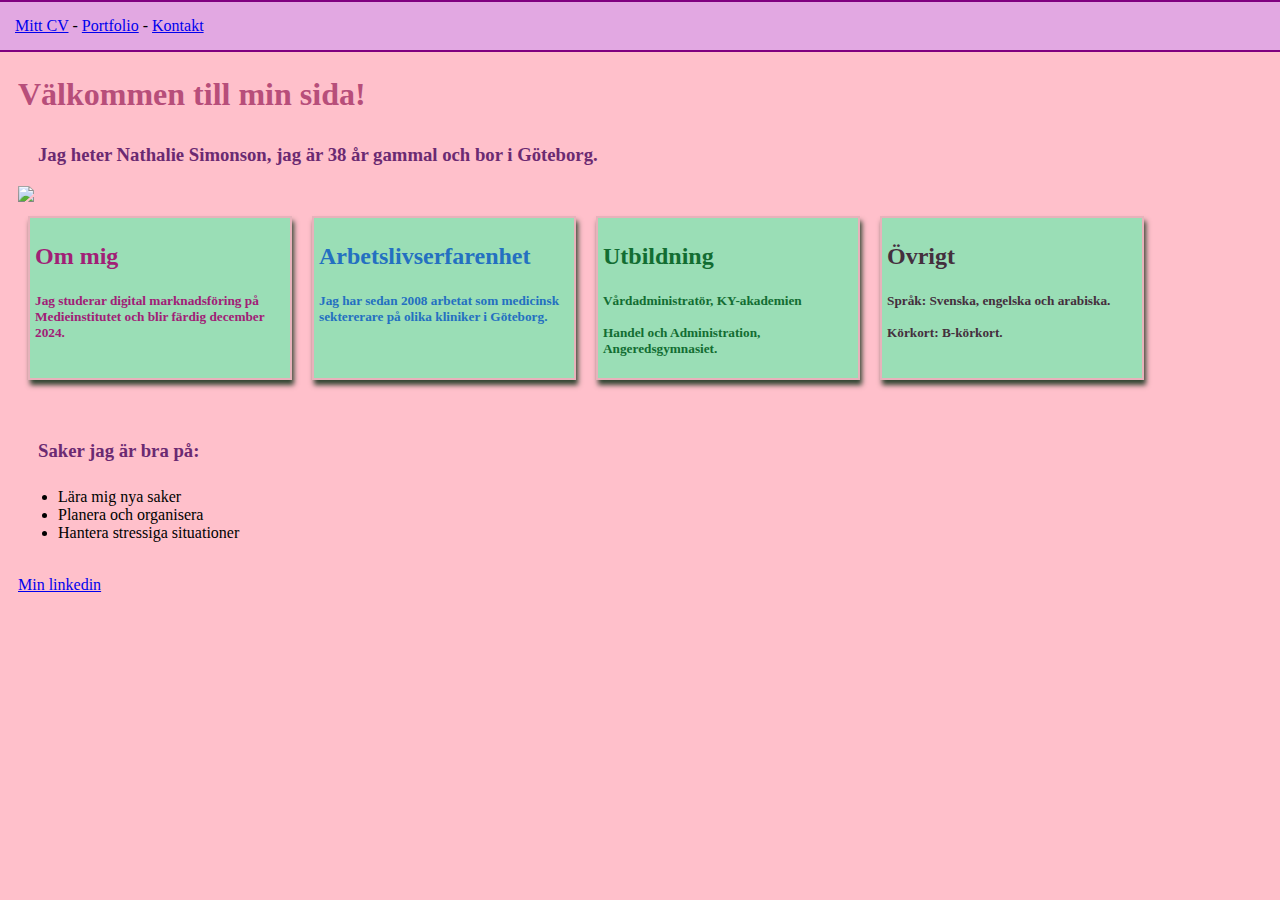
==== index.html @ 80e08854 "Add files via upload" ====
<!DOCTYPE html>
<a href="index.html">Mitt CV</a> - <a href="portfolio.html">Portfolio</a> - <a href="kontakt.html">Kontakt</a>
<html lang="en">
<head>
    <meta charset="UTF-8">
    <meta name="viewport" content="width=device-width, initial-scale=1.0">
    <title>Nathalie Simonson CV</title> 
    

</style>

<link rel="stylesheet" href="style.css"/>

</head>

    <header>
        <a href="index.html">Mitt CV</a> - <a href="portfolio.html">Portfolio</a> - <a href="kontakt.html">Kontakt</a>
    </header>
<main>
<h1 style="color: rgb(183, 78, 122);">Välkommen till min sida!</h1>

<h3>Jag heter Nathalie Simonson, jag är 38 år gammal och bor i Göteborg.</h3>

<img src="images/jag.jpg" style="width: 30%;"> 

<div class="box">
    <div class="item" style="color: rgb(161, 32, 118); font-family: Georgia, 'Times New Roman', Times, serif;"><h2>Om mig</h2><h5>Jag studerar digital marknadsföring på Medieinstitutet och blir färdig december 2024.</h5></div>
    <div class="item" style="color:rgb(36, 112, 193); font-family:Georgia, 'Times New Roman', Times, serif"><h2>Arbetslivserfarenhet</h2><h5>Jag har sedan 2008 arbetat som medicinsk sektererare på olika kliniker i Göteborg.</h5></div>
    <div class="item" style="color: rgb(18, 109, 50); font-family:Georgia, 'Times New Roman', Times, serif"><h2>Utbildning</h2><h5>Vårdadministratör, KY-akademien<br><br>Handel och Administration, Angeredsgymnasiet.</h5></div>
    <div class="item" style="color:rgb(68, 47, 61); font-family:Georgia, 'Times New Roman', Times, serif"><h2>Övrigt</h2><h5>Språk: Svenska, engelska och arabiska.<br><br>Körkort: B-körkort.</h5></div>
    
</div>

<h3 class="rubrik" style="color:blanchedalmond;"></h3><h3>Saker jag är bra på:</h3>
<ul>
    <li>Lära mig nya saker</li>
    <li>Planera och organisera</li>
    <li>Hantera stressiga situationer</li>
</ul>
<br>
<a href="https://www.linkedin.com/in/nathalie-s-1a428a289">Min linkedin</a>
</main>

</body>
</html>
---- style.css ----
body {
    background-color: pink;
    font-family: Georgia, 'Times New Roman', Times, serif;
}

header {
    position:fixed;
    top: 0;
    left: 0;
    background: rgb(226, 168, 226);
    color: black;
    width: 100%;
    padding: 15px;
    border-bottom: 2px solid purple;
    border-top: 2px solid purple;
}

.box {
    display: flex;
}

.item {
    width: 250px;
    height: 150px;
    background-color: rgb(154, 222, 182);
    border: 2px solid rgb(231, 178, 187);
    padding: 5px;
    margin: 10px;  
    box-shadow: 2px 5px 5px rgb(50, 69, 50); color:purple;
}

.rubrik {
 color:black;
}

main {
    margin-top: 50px;
    padding-left: 10px;
}

ul{
    color:black
}

p {
font-family:Georgia, 'Times New Roman', Times, serif
    color: purple
}

h3 {
    color: rgb(107, 42, 114);
    font-size: 1,5rem;
    font-family: Georgia, 'Times New Roman', Times, serif;
    padding: 10px;
    margin: 10px; 
    }
  
h1 {
color: rgb(164, 48, 104)

}
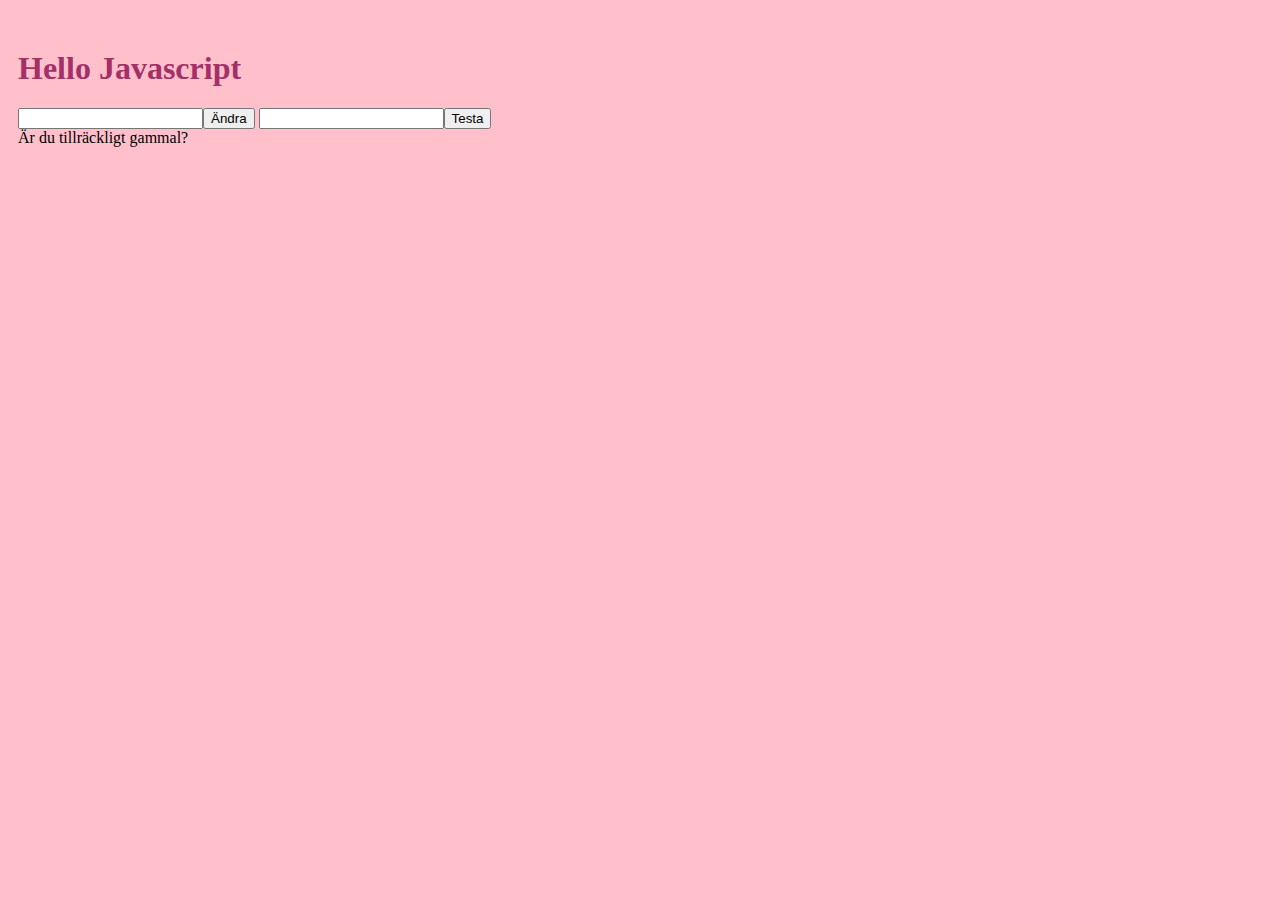
==== commit 4dee3f81: "Add files via upload" ====
--- a/index.html
+++ b/index.html
@@ -1,45 +1,23 @@
 <!DOCTYPE html>
-<a href="index.html">Mitt CV</a> - <a href="portfolio.html">Portfolio</a> - <a href="kontakt.html">Kontakt</a>
 <html lang="en">
 <head>
     <meta charset="UTF-8">
     <meta name="viewport" content="width=device-width, initial-scale=1.0">
-    <title>Nathalie Simonson CV</title> 
-    
+    <title>Hello JS</title>
+    <link rel="stylesheet" href="style.css">
+    <script src="script.js" defer></script>
 
-</style>
-
-<link rel="stylesheet" href="style.css"/>
+<link rel="preconnect" href="https://fonts.googleapis.com">
+<link rel="preconnect" href="https://fonts.gstatic.com" crossorigin>
+<link href="https://fonts.googleapis.com/css2?family=Arizonia&family=Nabla&family=Permanent+Marker&family=Roboto:ital,wght@0,400;1,300&display=swap" rel="stylesheet">
 
 </head>
-
-    <header>
-        <a href="index.html">Mitt CV</a> - <a href="portfolio.html">Portfolio</a> - <a href="kontakt.html">Kontakt</a>
-    </header>
-<main>
-<h1 style="color: rgb(183, 78, 122);">Välkommen till min sida!</h1>
-
-<h3>Jag heter Nathalie Simonson, jag är 38 år gammal och bor i Göteborg.</h3>
-
-<img src="images/jag.jpg" style="width: 30%;"> 
-
-<div class="box">
-    <div class="item" style="color: rgb(161, 32, 118); font-family: Georgia, 'Times New Roman', Times, serif;"><h2>Om mig</h2><h5>Jag studerar digital marknadsföring på Medieinstitutet och blir färdig december 2024.</h5></div>
-    <div class="item" style="color:rgb(36, 112, 193); font-family:Georgia, 'Times New Roman', Times, serif"><h2>Arbetslivserfarenhet</h2><h5>Jag har sedan 2008 arbetat som medicinsk sektererare på olika kliniker i Göteborg.</h5></div>
-    <div class="item" style="color: rgb(18, 109, 50); font-family:Georgia, 'Times New Roman', Times, serif"><h2>Utbildning</h2><h5>Vårdadministratör, KY-akademien<br><br>Handel och Administration, Angeredsgymnasiet.</h5></div>
-    <div class="item" style="color:rgb(68, 47, 61); font-family:Georgia, 'Times New Roman', Times, serif"><h2>Övrigt</h2><h5>Språk: Svenska, engelska och arabiska.<br><br>Körkort: B-körkort.</h5></div>
-    
-</div>
-
-<h3 class="rubrik" style="color:blanchedalmond;"></h3><h3>Saker jag är bra på:</h3>
-<ul>
-    <li>Lära mig nya saker</li>
-    <li>Planera och organisera</li>
-    <li>Hantera stressiga situationer</li>
-</ul>
-<br>
-<a href="https://www.linkedin.com/in/nathalie-s-1a428a289">Min linkedin</a>
-</main>
-
+<body>
+    <main>
+        <h1>Hello Javascript</h1>
+        <input id="chooseColor" /><button id="colorBtn">Ändra</button>
+        <input type="number" id="age"><button id="testAge">Testa</button>
+        <div id="content">Är du tillräckligt gammal?</div>
+    </main>
 </body>
 </html>--- a/style.css
+++ b/style.css
@@ -21,7 +21,7 @@
 
 .item {
     width: 250px;
-    height: 150px;
+    height: auto2,;
     background-color: rgb(154, 222, 182);
     border: 2px solid rgb(231, 178, 187);
     padding: 5px;
@@ -59,3 +59,14 @@
 color: rgb(164, 48, 104)
 
 }
+
+footer {
+    top: 0;
+    left: 0;
+    background: rgb(226, 168, 226);
+    color: black;
+    width: 100%;
+    padding: 15px;
+    border-bottom: 2px solid purple;
+    border-top: 2px solid purple;
+}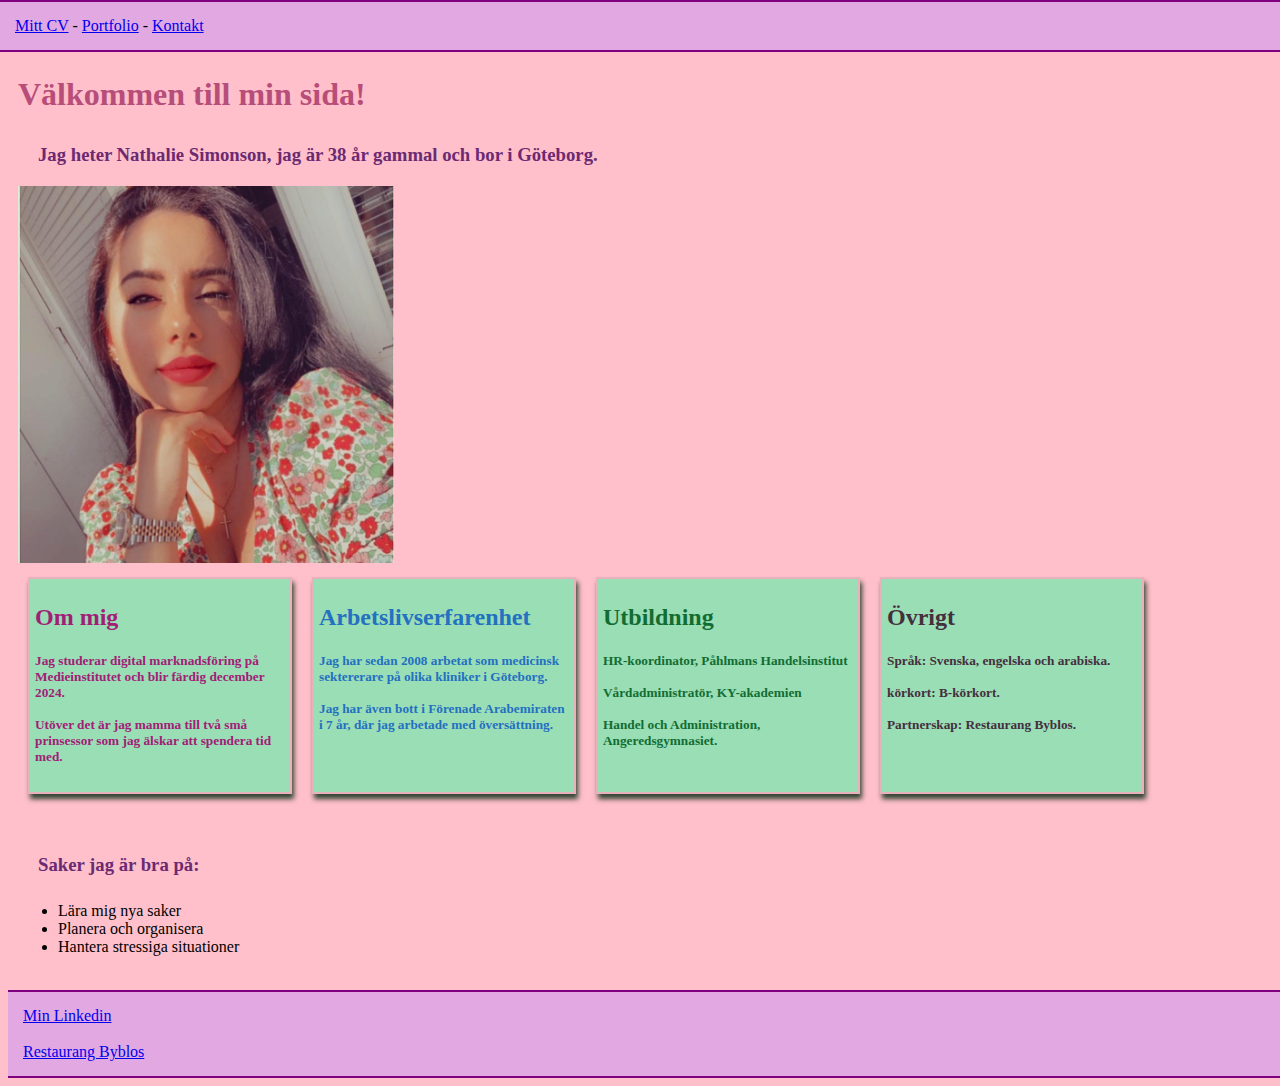
==== commit f6f2d7fe: "Add files via upload" ====
--- a/index.html
+++ b/index.html
@@ -1,23 +1,58 @@
 <!DOCTYPE html>
+<a href="index.html">Mitt CV</a> - <a href="portfolio.html">Portfolio</a> - <a href="kontakt.html">Kontakt</a>
 <html lang="en">
-<head>
+<head> 
+    <!-- Google tag (gtag.js) -->
+<script async src="https://www.googletagmanager.com/gtag/js?id=G-R70J6PQWL2"></script>
+<script>
+  window.dataLayer = window.dataLayer || [];
+  function gtag(){dataLayer.push(arguments);}
+  gtag('js', new Date());
+
+  gtag('config', 'G-R70J6PQWL2');
+</script>
     <meta charset="UTF-8">
     <meta name="viewport" content="width=device-width, initial-scale=1.0">
-    <title>Hello JS</title>
-    <link rel="stylesheet" href="style.css">
-    <script src="script.js" defer></script>
+    <title>Nathalie Simonson CV</title> 
+    
+</style>
 
-<link rel="preconnect" href="https://fonts.googleapis.com">
-<link rel="preconnect" href="https://fonts.gstatic.com" crossorigin>
-<link href="https://fonts.googleapis.com/css2?family=Arizonia&family=Nabla&family=Permanent+Marker&family=Roboto:ital,wght@0,400;1,300&display=swap" rel="stylesheet">
+<link rel="stylesheet" href="style.css"/>
 
 </head>
-<body>
-    <main>
-        <h1>Hello Javascript</h1>
-        <input id="chooseColor" /><button id="colorBtn">Ändra</button>
-        <input type="number" id="age"><button id="testAge">Testa</button>
-        <div id="content">Är du tillräckligt gammal?</div>
-    </main>
+
+    <header>
+        <a href="index.html">Mitt CV</a> - <a href="portfolio.html">Portfolio</a> - <a href="kontakt.html">Kontakt</a>
+    </header>
+<main>
+<h1 style="color: rgb(183, 78, 122);">Välkommen till min sida!</h1>
+
+<h3>Jag heter Nathalie Simonson, jag är 38 år gammal och bor i Göteborg.</h3>
+
+<img src="images/jag.jpg" style="width: 30%;"> 
+
+<div class="box">
+    <div class="item" style="color: rgb(161, 32, 118); font-family: Georgia, 'Times New Roman', Times, serif;"><h2>Om mig</h2><h5>Jag studerar digital marknadsföring på Medieinstitutet och blir färdig december 2024. <br><br>Utöver det är jag mamma till två små prinsessor som jag älskar att spendera tid med.</h5></div>
+    <div class="item" style="color:rgb(36, 112, 193); font-family:Georgia, 'Times New Roman', Times, serif"><h2>Arbetslivserfarenhet</h2><h5>Jag har sedan 2008 arbetat som medicinsk sektererare på olika kliniker i Göteborg.<br><br>Jag har även bott i Förenade Arabemiraten i 7 år, där jag arbetade med översättning.</h5></div>
+    <div class="item" style="color: rgb(18, 109, 50); font-family:Georgia, 'Times New Roman', Times, serif"><h2>Utbildning</h2><h5>HR-koordinator, Påhlmans Handelsinstitut<br><br>Vårdadministratör, KY-akademien<br><br>Handel och Administration, Angeredsgymnasiet.</h5></div>
+    <div class="item" style="color:rgb(68, 47, 61); font-family:Georgia, 'Times New Roman', Times, serif"><h2>Övrigt</h2><h5>Språk: Svenska, engelska och arabiska.<br><br>körkort: B-körkort.<br><br>Partnerskap: Restaurang Byblos.</h5></div>
+    
+</div>
+
+<h3 class="rubrik" style="color:blanchedalmond;"></h3><h3>Saker jag är bra på:</h3>
+<ul>
+    <li>Lära mig nya saker</li>
+    <li>Planera och organisera</li>
+    <li>Hantera stressiga situationer</li>
+</ul>
+<br>
+
+</main>
+
+<footer>
+        <a href="https://www.linkedin.com/in/nathalie-s-1a428a289">Min Linkedin</a><br><br>
+        <a href="https://turquoise-tetra-zk3x.squarespace.com/">Restaurang Byblos</a>
+</footer>
+
 </body>
 </html>